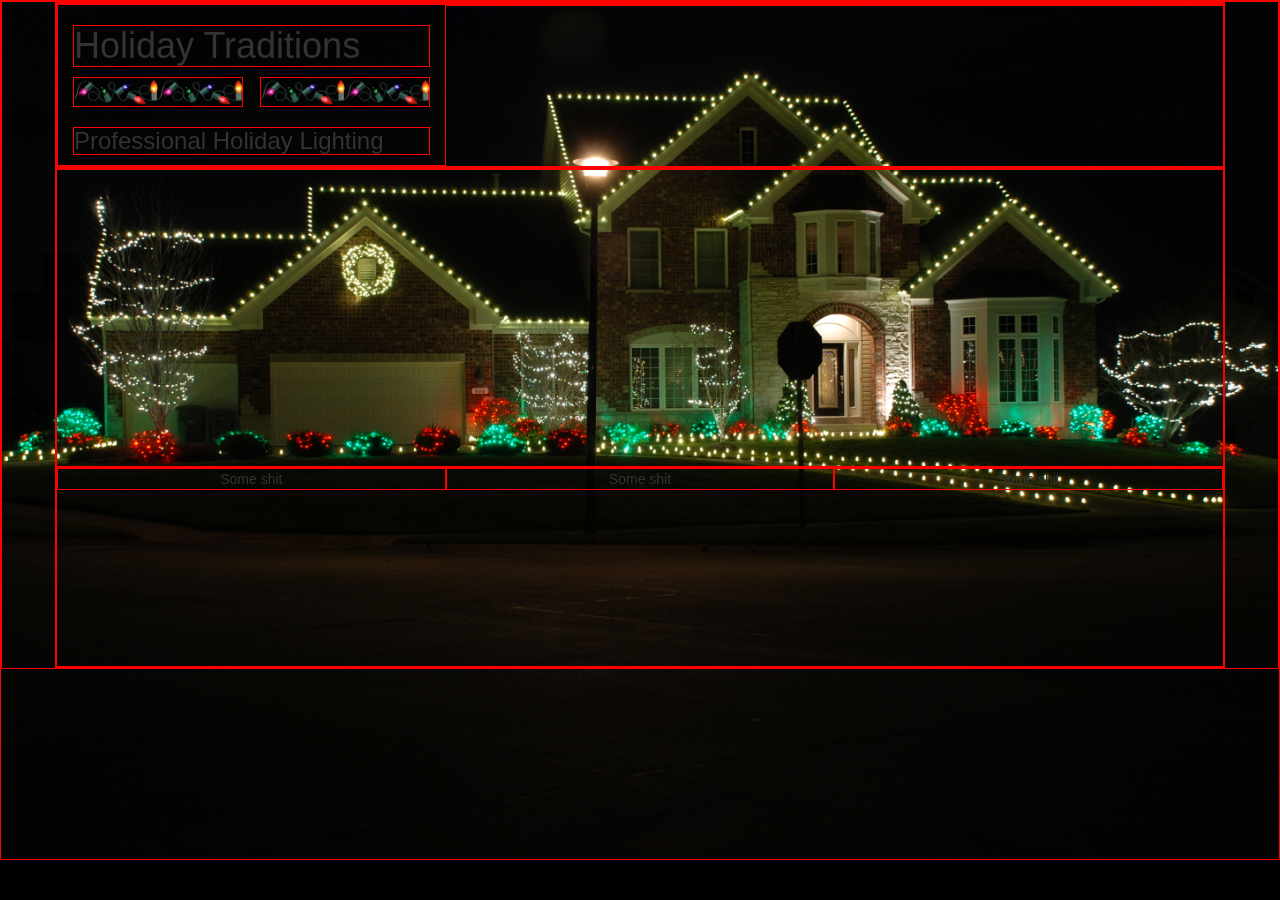
==== NPI.html @ ce717f88 "Initial commit" ====
<!DOCTYPE html>
<html lang="en">
<head>
    <meta charset='utf-8'>
    <meta http-equiv="X-UA-Compatible" content="IE=edge">
    <meta name="viewport" content="width=device-width, initial-scale=1">
    <title>PAGE TITLE</title>
    <link href='http://fonts.googleapis.com/css?family=Open+Sans+Condensed:100,300,400' rel='stylesheet' type='text/css'></link>
    <link rel="stylesheet" type="text/css" href="css/bootstrap.min.css" />
    <!-- Considder reducing bootstrap size with a custom theme -->
    <link href="css/style.css" rel="stylesheet" type="text/css"></link>
    <style>
        body {
            background-color: #000000;
        }
        /* Add CSS here when possible */
    </style>
    <script type="text/javascript" src="js/jquery-1.11.1.min.js"></script>
        <script type="text/javascript" src="js/bootstrap.min.js"></script>
</head>

<body>
<!-- Start of main screen -->
    <img src="image/back.jpg" class="bgimg">
    <div class="container">
        <div class="row">
            <div class="col-md-4 text-left">
                <h1>Holiday Traditions</h1>
                <img src="image/light-bar-new.png" width="170px" style="float: right;">
                <img src="image/light-bar-new.png" width="170px" >
                <h3>Professional Holiday Lighting</h3>
            </div>
            <div class="col-md-8 text-center text-uppercase">
                <!-- empty -->
            </div>            
        </div>
        <div class="row" style="height: 300px;">
            <div class="col-md-12">
                <!-- nothin -->
            </div>
        </div>
        <div class="row"  style="height: 200px;">
            <div class="col-md-4 text-center">
                Some shit
            </div>
            <div class="col-md-4 text-center">
                Some shit
            </div>
            <div class="col-md-4 text-center">
                Some shit
            </div>
        </div>
    <!--
        <div class="row">
            <div class="col-md-6 text-left">
                <h3>Update HTML As needed</h3>
            </div>
            <div class="col-md-6 text-right">
                <h3>Right Side</h3>
            </div>
        </div>
        <div class="row">
            <div class="col-md-4 text-center">
                <img class="img-responsive center-block" src="image/flower.PNG" alt="flower image" data-toggle="modal" data-target="#modal1" />
                <h2 class="text-uppercase">Click For Modal</h2>
                <a href="#" class="white">Link To this site.</a>
            </div>
            <div class="col-md-4 my_outer_div_bs">
                <h4> Outer div </h4>
                <p>Some paragraph text.</p>
                <div class='my_inner_div_bs'>
                    Inner div 
                </div>
                <p class="small-text">The image elements have modal pop-ups. Also this page is resizable to various screen sizes and for mobile. Bootstrap can be customized to reduce the file sizes. Go to Bootstap home page for info.
                </p>
            </div>
            <div class="col-md-4 text-center">
                <img class="img-responsive center-block" src="image/flower.PNG" alt="flower image" data-toggle="modal" data-target="#modal2" />
                <h2 class="text-uppercase">Click For Modal</h2>
                <a href="#" class="white">Link To this site.</a>
            </div>
        </div>
        <div class="row">
            <div class="col-md-12">
                <h2 class="text-uppercase">Resizable Kitty</h2>
                <img class="img-responsive center-block" src="image/main.jpg" alt="kitty" />
            </div>
        </div>
        -->
    </div>
<!-- End of main screen -->

    <!-- Modal 1 -->
    <div class="modal fade" id="modal1" tabindex="-1" role="dialog" aria-labelledby="myModalLabel" aria-hidden="true">
        <div class="modal-dialog">
            <div class="modal-content">
                <div class="modal-header">
                    <h4 class="modal-title" id="myModalLabel">Flower Modal Pop-up</h4>
                </div>
                <div class="modal-body">
                    <img class="img-responsive" src="image/flower.PNG" />
                    This is a simple modal popup example for this flower.
                </div>
                <div class="modal-footer">
                    <button type="button" class="btn btn-default" data-dismiss="modal">Close</button>
                </div>
            </div>
        </div>
    </div>

    <!-- Modal 2 -->
    <div class="modal fade" id="modal2" tabindex="-1" role="dialog" aria-labelledby="myModalLabel" aria-hidden="true">
        <div class="modal-dialog">
            <div class="modal-content">
                <div class="modal-header">
                    <h4 class="modal-title" id="myModalLabel">Flower Modal Pop-up NUMBER 2</h4>
                </div>
                <div class="modal-body">
                    <img class="img-responsive" src="image/flower.PNG" />
                    This is the second modal pop-up window. Add as much here as you want.
                </div>
                <div class="modal-footer">
                    <button type="button" class="btn btn-default" data-dismiss="modal">Close</button>
                </div>
            </div>
        </div>
    </div>

    <script type="text/javascript">
        // When needed add inner html (inside dom creation) scripting here
    </script>
    
</body>
</html>

<script>
    // When needed add post html scripting here 
</script>
---- css/style.css ----
/* 
* When possible include css in html file to speed up DOM
* construction. Only add things to sepperate file when
* neccessary (like if used by multiple pages).
*/

* {
    /* To apply to all elements*/
    border: 1px solid red !important;
}

.bgimg {
    position: fixed;
    top: 0;
    left: 0;
    width: 100%;
    z-index: -1;
    opacity: 1;
}

// REAL STUFF ABOVE
/*
body {
    font-family: 'Open Sans Condensed', Arial, Helvetica, sans-serif;
    font-weight: 300;
}

h1 {
    color: #00BB44;
}

h3 {
    color: #BB0505;
    //background-color: #CCCCCC;
}

ul {
    list-style-type: none;
}

#my_outer_div {
    color: #00BB22;
    //background-color: #DDDDDD;
    margin-top: 20px;
    margin-left: 20px;
    margin-right: 20px;
    font-weight: 400;
    font-size: 25px;
}

.my_inner_div {
    color: #00BB88;
    //background-color: #FFFFFF;
    margin-top: 10px;
    margin-left: 20px;
    margin-right: 20px;
    border: 5px solid #CCCCCC;
    padding: 10px;
    font-size: 20px;
}
*/
/* For bootstrap */
/*
.my_outer_div_bs {
    color: #00BB22;
    //background-color: #DDDDDD;
    font-weight: 400;
    font-size: 25px;
}

.my_inner_div_bs {
    color: #00BB88;
    //background-color: #FFFFFF;
    margin-top: 10px;
    margin-left: 20px;
    margin-right: 20px;
    border: 5px solid #CCCCCC;
    padding: 10px;
    font-size: 20px;
}

.small-text {
    font-size: 75%;
}

.white {
    color: white;
}
*/
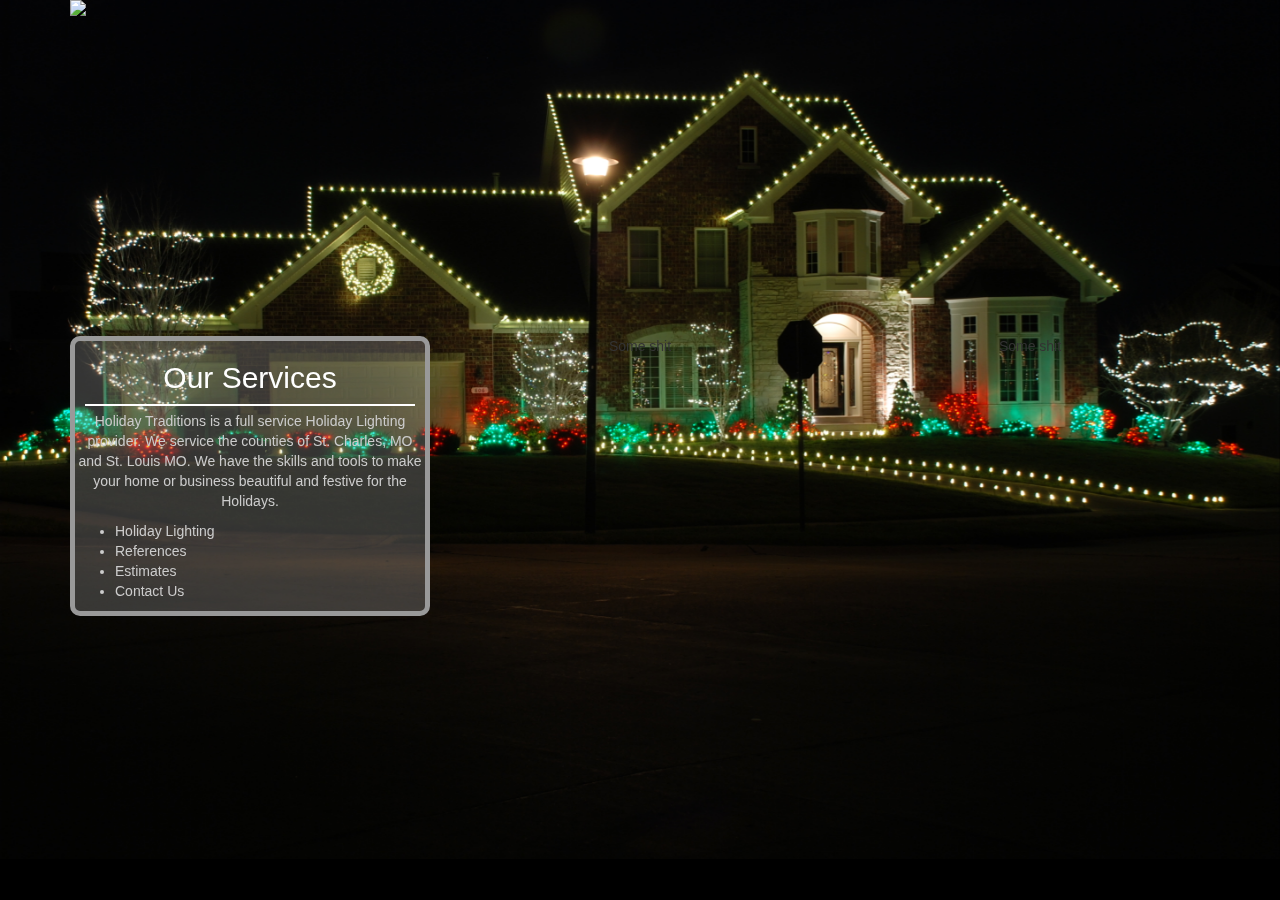
==== commit 3e0aa7c1: "messing with box CSS" ====
--- a/NPI.html
+++ b/NPI.html
@@ -4,14 +4,14 @@
     <meta charset='utf-8'>
     <meta http-equiv="X-UA-Compatible" content="IE=edge">
     <meta name="viewport" content="width=device-width, initial-scale=1">
-    <title>PAGE TITLE</title>
+    <title>Holiday Traditions</title>
     <link href='http://fonts.googleapis.com/css?family=Open+Sans+Condensed:100,300,400' rel='stylesheet' type='text/css'></link>
     <link rel="stylesheet" type="text/css" href="css/bootstrap.min.css" />
     <!-- Considder reducing bootstrap size with a custom theme -->
     <link href="css/style.css" rel="stylesheet" type="text/css"></link>
     <style>
         body {
-            background-color: #000000;
+            //background-color: #000000;
         }
         /* Add CSS here when possible */
     </style>
@@ -25,23 +25,35 @@
     <div class="container">
         <div class="row">
             <div class="col-md-4 text-left">
-                <h1>Holiday Traditions</h1>
-                <img src="image/light-bar-new.png" width="170px" style="float: right;">
-                <img src="image/light-bar-new.png" width="170px" >
-                <h3>Professional Holiday Lighting</h3>
+                <img src="image/ht-logo3.png" class="img-responsive">
             </div>
             <div class="col-md-8 text-center text-uppercase">
                 <!-- empty -->
             </div>            
         </div>
-        <div class="row" style="height: 300px;">
+        <div class="row" style="height: 320px;">
             <div class="col-md-12">
                 <!-- nothin -->
             </div>
         </div>
         <div class="row"  style="height: 200px;">
             <div class="col-md-4 text-center">
-                Some shit
+                <div class="npi-container">
+                <!-- <div class="npi-background"> -->
+                <div class="npi-text">
+
+                    <h2>Our Services</h2>
+                    <hr>
+                    <p>Holiday Traditions is a full service Holiday Lighting provider. We service the counties of St. Charles, MO and St. Louis MO. We have the skills and tools to make your home or business beautiful and festive for the Holidays.</p>
+                    <ul class="text-left">
+                        <li>Holiday Lighting</li>
+                        <li>References</li>
+                        <li>Estimates</li>
+                        <li>Contact Us</li>
+                    </ul>
+                </div>
+                <!-- </div> -->
+                </div>
             </div>
             <div class="col-md-4 text-center">
                 Some shit
--- a/css/style.css
+++ b/css/style.css
@@ -6,7 +6,12 @@
 
 * {
     /* To apply to all elements*/
-    border: 1px solid red !important;
+    /*border: 1px solid red !important; */
+}
+
+hr {
+    border: 1px white solid;
+    margin: 5px 10px 5px 10px;
 }
 
 .bgimg {
@@ -18,22 +23,54 @@
     opacity: 1;
 }
 
-// REAL STUFF ABOVE
+.npi-container {
+    border: 5px #999999 solid;
+    /*border: 5px solid rgb(255, 255, 255);
+    border: 5px solid rgba(255, 255, 255, 1);
+    -webkit-background-clip: padding-box; /* for Safari */
+    /*background-clip: padding-box; */        /* for IE9+, Firefox 4+, Opera, Chrome */
+    /*padding: 0px;
+    margin: 0px;
+    display:block;*/
+    border-radius: 10px;
+    background-color: rgba(200, 200, 200, .25);
+    /*opacity: 0.4;*/
+}
 /*
-body {
-    font-family: 'Open Sans Condensed', Arial, Helvetica, sans-serif;
-    font-weight: 300;
+.npi-background {
+    background-color: #444444;
+    display:block;
+    margin: 0px;
+    padding: 0px;
+    border: 0px;
+    opacity: 0.4;
+}*/
+
+.npi-text {
+    color: #CCCCCC;
 }
 
-h1 {
-    color: #00BB44;
+
+
+
+body {
+    font-family: Arial, Helvetica, sans-serif;
+    font-weight: 300;
+    background-color: black !important;
+}
+
+h2 {
+    color: #FFFFFF;
+
 }
 
 h3 {
-    color: #BB0505;
-    //background-color: #CCCCCC;
+    font-weight: 500;
 }
 
+
+/*REAL STUFF ABOVE*/
+/*
 ul {
     list-style-type: none;
 }
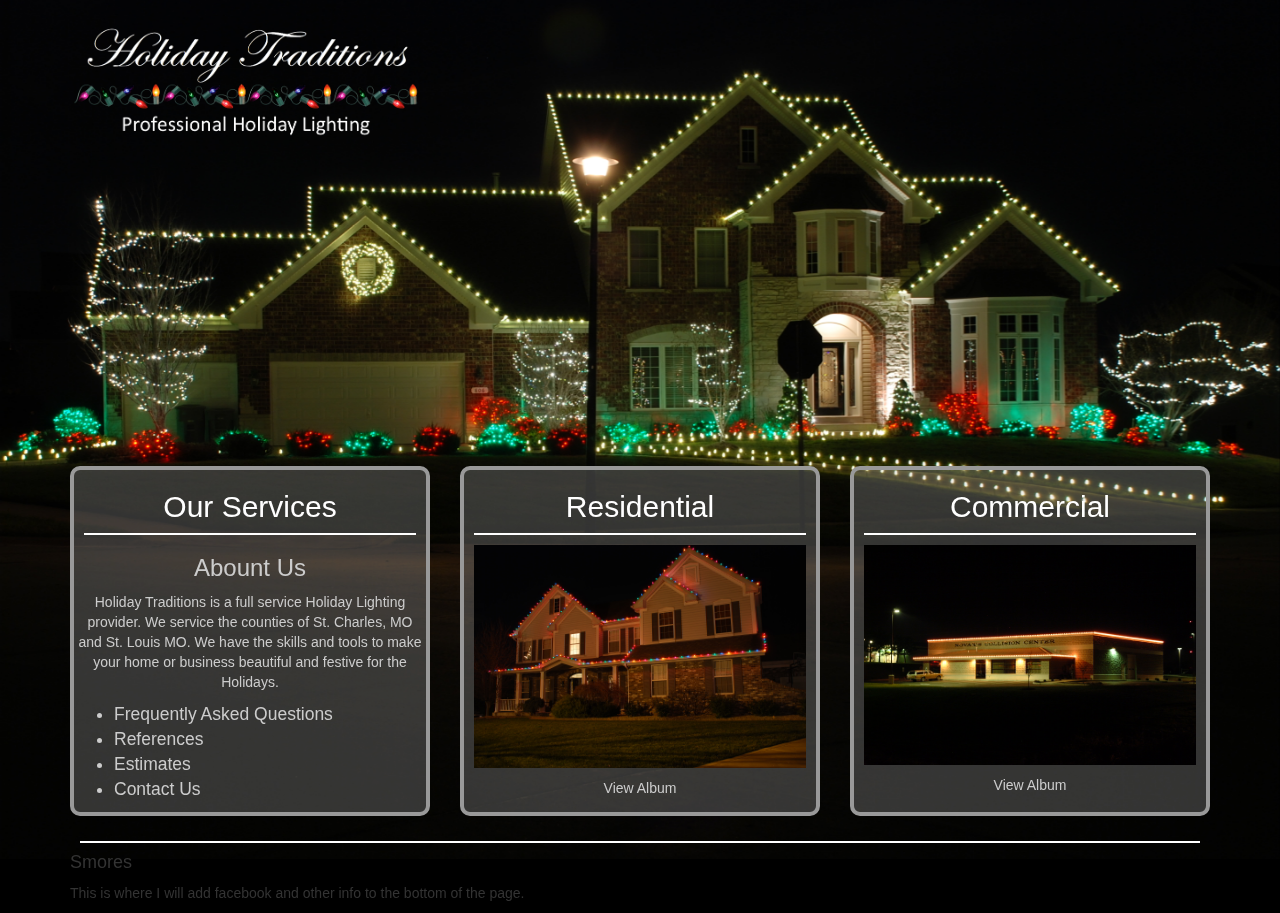
==== commit 1121e78a: "Rob preview 1st time" ====
--- a/NPI.html
+++ b/NPI.html
@@ -24,81 +24,69 @@
     <img src="image/back.jpg" class="bgimg">
     <div class="container">
         <div class="row">
-            <div class="col-md-4 text-left">
+            <div class="col-md-4 text-left npi-logo">
                 <img src="image/ht-logo3.png" class="img-responsive">
             </div>
             <div class="col-md-8 text-center text-uppercase">
                 <!-- empty -->
             </div>            
         </div>
-        <div class="row" style="height: 320px;">
-            <div class="col-md-12">
-                <!-- nothin -->
-            </div>
-        </div>
-        <div class="row"  style="height: 200px;">
+        <div class="row">
+            <div class="col-md-12 npi-padding">
+                <!-- Empty Row for padding -->
+            </div>
+        </div>
+        <div class="row row-eq-height">
             <div class="col-md-4 text-center">
-                <div class="npi-container">
-                <!-- <div class="npi-background"> -->
-                <div class="npi-text">
-
-                    <h2>Our Services</h2>
-                    <hr>
-                    <p>Holiday Traditions is a full service Holiday Lighting provider. We service the counties of St. Charles, MO and St. Louis MO. We have the skills and tools to make your home or business beautiful and festive for the Holidays.</p>
-                    <ul class="text-left">
-                        <li>Holiday Lighting</li>
-                        <li>References</li>
-                        <li>Estimates</li>
-                        <li>Contact Us</li>
-                    </ul>
-                </div>
-                <!-- </div> -->
+                <div class="npi-container npi-container-text">
+                    <div class="npi-text">
+                        <h2 class="npi-active" data-toggle="modal" data-target="#modal3">Our Services</h2>
+                        <hr>
+                        <h3 class="npi-active" data-toggle="modal" data-target="#modal2">Abount Us</h3>
+                        <p>Holiday Traditions is a full service Holiday Lighting provider. We service the counties of St. Charles, MO and St. Louis MO. We have the skills and tools to make your home or business beautiful and festive for the Holidays.</p>
+                        <ul class="text-left npi-link">
+                            <li class="npi-active" data-toggle="modal" data-target="#modal1">Frequently Asked Questions</li>
+                            <li>References</li>
+                            <li>Estimates</li>
+                            <li class="npi-active" data-toggle="modal" data-target="#modal2">Contact Us</li>
+                        </ul>
+                    </div>
                 </div>
             </div>
             <div class="col-md-4 text-center">
-                Some shit
+                <div class="npi-container npi-container-img">
+                    <div class="npi-text">
+                        <h2>Residential</h2>
+                        <hr>
+                        <div class="npi-img">
+                            <img src="image/res.JPG" class="img-responsive">
+                        </div>
+                        <p>View Album</p>
+                    </div>
+                </div>
             </div>
             <div class="col-md-4 text-center">
-                Some shit
-            </div>
-        </div>
-    <!--
-        <div class="row">
-            <div class="col-md-6 text-left">
-                <h3>Update HTML As needed</h3>
-            </div>
-            <div class="col-md-6 text-right">
-                <h3>Right Side</h3>
-            </div>
-        </div>
-        <div class="row">
-            <div class="col-md-4 text-center">
-                <img class="img-responsive center-block" src="image/flower.PNG" alt="flower image" data-toggle="modal" data-target="#modal1" />
-                <h2 class="text-uppercase">Click For Modal</h2>
-                <a href="#" class="white">Link To this site.</a>
-            </div>
-            <div class="col-md-4 my_outer_div_bs">
-                <h4> Outer div </h4>
-                <p>Some paragraph text.</p>
-                <div class='my_inner_div_bs'>
-                    Inner div 
-                </div>
-                <p class="small-text">The image elements have modal pop-ups. Also this page is resizable to various screen sizes and for mobile. Bootstrap can be customized to reduce the file sizes. Go to Bootstap home page for info.
-                </p>
-            </div>
-            <div class="col-md-4 text-center">
-                <img class="img-responsive center-block" src="image/flower.PNG" alt="flower image" data-toggle="modal" data-target="#modal2" />
-                <h2 class="text-uppercase">Click For Modal</h2>
-                <a href="#" class="white">Link To this site.</a>
+                <div class="npi-container npi-container-img">
+                    <div class="npi-text">
+                        <h2>Commercial</h2>
+                        <hr>
+                        <div class="npi-img">
+                            <img src="image/com.JPG" class="img-responsive">
+                        </div>
+                        <p>View Album</p>
+                    </div>
+                </div>
             </div>
         </div>
         <div class="row">
             <div class="col-md-12">
-                <h2 class="text-uppercase">Resizable Kitty</h2>
-                <img class="img-responsive center-block" src="image/main.jpg" alt="kitty" />
-            </div>
-        </div>
-        -->
+                <!-- Facebook Etc... -->
+                <br>
+                <hr>
+                <h4>Smores</h4>
+                <p>This is where I will add facebook and other info to the bottom of the page.</p>
+            </div>
+        </div>
     </div>
 <!-- End of main screen -->
 
@@ -106,16 +94,60 @@
     <div class="modal fade" id="modal1" tabindex="-1" role="dialog" aria-labelledby="myModalLabel" aria-hidden="true">
         <div class="modal-dialog">
             <div class="modal-content">
+
                 <div class="modal-header">
-                    <h4 class="modal-title" id="myModalLabel">Flower Modal Pop-up</h4>
-                </div>
+                    <h4 class="modal-title" id="myModalLabel">Frequently Asked Questions</h4>
+                </div>
+
                 <div class="modal-body">
-                    <img class="img-responsive" src="image/flower.PNG" />
-                    This is a simple modal popup example for this flower.
-                </div>
+                    <p>
+                        <i><b>How much does it cost to light my home?</b></i>
+                    </p>
+                    <p>
+                        That all depends on the lighting you select, the style of your home and several other variables. On average, a ranch home will cost between $400-$700, and a two story home between $450-$1000. Again this all depends on the style of lights you select and how much you want to light up! These prices are for the Purchase Option, see Services for more information.
+                    </p>
+                    <p>
+                        <i><b>How far in advance do we need to get a consultation or schedule our job?</b></i>
+                    </p>
+                    <p>
+                        We start doing Consultations the middle of September, and we usually are booked full by the beginning of November! Don't wait until the last minute. Our installation calendar fills fast.
+                    </p>
+                    <p>
+                        <i><b>Do we need to be here for the installation?</b></i>
+                    </p>
+                    <p>
+                        No. Our installers are fully trained and will use the design map you selected during your Design Consultation.
+                    </p>
+                    <p>
+                        <i><b>How do you install the lights?</b></i>
+                    </p>
+                    <p>
+                        We use professional clips and specialty items. All the clips we use will not hurt your home in any way. They will be removed with the lights during take down.
+                    </p>
+                    <p>
+                        <i><b>When will you take my display down?</b></i>
+                    </p>
+                    <p>
+                        As long as the weather is cooperative, we try to have everyone of our customers down by the end of January.
+                    </p>
+                    <p>
+                        <i><b>What forms of payment do you accept?</b></i>
+                    </p>
+                    <p>
+                        We accept cash, checks, money orders, Mastercard and Visa. Payment is due at the finish of installation, not upon takedown.
+                    </p>
+                    <p>
+                        <i><b>Why do you donate 5% of your net profits to the &quot;Toys For Tots&quot; campaign?</b></i>
+                    </p>
+                    <p>
+                        We truly believe in Christmas and all the wonders of the season. We also believe every child should have a gift on Christmas morning, regardless of their financial situation. Last year we gave over $2000.00 to the &quot;Toys For Tots&quot; campaign.
+                    </p>
+                </div>
+
                 <div class="modal-footer">
                     <button type="button" class="btn btn-default" data-dismiss="modal">Close</button>
                 </div>
+
             </div>
         </div>
     </div>
@@ -124,16 +156,73 @@
     <div class="modal fade" id="modal2" tabindex="-1" role="dialog" aria-labelledby="myModalLabel" aria-hidden="true">
         <div class="modal-dialog">
             <div class="modal-content">
+
                 <div class="modal-header">
-                    <h4 class="modal-title" id="myModalLabel">Flower Modal Pop-up NUMBER 2</h4>
-                </div>
+                    <h4 class="modal-title" id="myModalLabel">Full Service Holiday Lighting Provider</h4>
+                </div>
+
                 <div class="modal-body">
-                    <img class="img-responsive" src="image/flower.PNG" />
-                    This is the second modal pop-up window. Add as much here as you want.
-                </div>
+                    <p>
+                        Holiday Traditions is a full service Holiday Lighting provider. We service the counties of St. Charles, MO and St. Louis MO. We have the skills and tools to make your home or business beautiful and festive for the Holidays. Don't go another year trying to figure out which bulb is burnt out, or why the lights just won't stay lit. Let Holiday Traditions do the work for you while you spend your precious time celebrating the Holidays with friends and family.
+                    </p>
+                    <p>
+                        Please feel free to check our entire site for answers to other questions. And you can always contact us by E-mail: <a href="mailto:info@northpoleindustries.com">info@northpoleindustries.com</a>, phone or mail!
+                    </p>
+                    <p>
+                        <b>Holiday Traditions</b><br>
+                        44 David Drive<br>
+                        St.Charles, MO 63304<br><br>
+                        <b>636-922-4435</b><br>
+                        <a href="mailto:info@northpoleindustries.com">info@northpoleindustries.com</a>
+                    </p>
+                    <p>&nbsp;</p>
+                    <p>
+                        <b>Holiday Traditions also truly believes in the Spirit of Christmas. That's why we donate 5% of our net profits each year to the &quot;Toys For Tots&quot; campaign. Thank you to all our customers who helped us donate over $2000.00 in 2006!</b>
+                    </p>
+                </div>
+
                 <div class="modal-footer">
                     <button type="button" class="btn btn-default" data-dismiss="modal">Close</button>
                 </div>
+
+            </div>
+        </div>
+    </div>
+
+    <!-- Modal 3 -->
+    <div class="modal fade" id="modal3" tabindex="-1" role="dialog" aria-labelledby="myModalLabel" aria-hidden="true">
+        <div class="modal-dialog">
+            <div class="modal-content">
+
+                <div class="modal-header">
+                    <h4 class="modal-title" id="myModalLabel">How Holiday Traditions Is Different Than The Rest</h4>
+                </div>
+
+                <div class="modal-body">
+                    <p>
+                        <i>Holiday Traditions Provides everything (except the gifts) to let you enjoy the Holidays without the hassle of installing your Christmas Lighting!</i>
+                    </p>
+                    <p>
+                        <b>Purchase our lighting :</b>
+                    </p>
+                    <p>
+                        Purchasing your lights from Holiday Traditions is the best option for several reasons. Many Companies will only lease you their lights in an effort to keep all the lighting for themselves, leaving you with nothing more than the bill. Holiday Traditions will sell you our Commercial Grade custom cut lighting, complete with a Lifetime Guarantee as long as you use us. After the first year pricing (which is more than the second year pricing due to initial setup and cost of lights), our purchase package is usually more affordable than leasing from other companies, plus you <i>Own the lights!</i> We can still store your lights as an option, and again you will never have to buy another bulb from us to fix any of your lighting as long as you continue to use us. You can even add lights yearly and come out far better than many leasing options.
+                    </p>
+                    <p>
+                        <b>We apologize but Holiday Traditions does not do any of the following:</b>
+                    </p>
+                    <p>
+                        Pest control, mole hunting, lawn mowing, construction and remodeling, or any other type of business. All the pictures on our website are of our own work, not a cookie cutter picture from a corporate franchise office. Most companies add Christmas lighting to their business as an after thought, or a sideline business to keep their employees working in the winter months. Buying a franchsise or a license will not make a company knowledgable about Holiday Lighting! Holiday Traditions believes that Christmas lighting is a speciality and cannot truly be done by a company who's main focus is not Holiday Lighting. That is why we spend all year planning and learning about the newest techniques and products on the market. Holiday Traditions is the only Company in the St. Louis Metro area committed to specializing in Holiday Lighting only. Would you visit a massage therapist for a root canal? Then why use a company who doesn't have the skill, knowledge and expertise when they are applying 100's or possibly 1000's of watts and or lights to your most valuable investment, your home? Call today to experience the difference!
+                    </p>
+                    <p>
+                        Trust a local company who does not have to answer to a franchise office, but only answers to you, our customers!
+                    </p>
+                </div>
+
+                <div class="modal-footer">
+                    <button type="button" class="btn btn-default" data-dismiss="modal">Close</button>
+                </div>
+
             </div>
         </div>
     </div>
--- a/css/style.css
+++ b/css/style.css
@@ -7,6 +7,17 @@
 * {
     /* To apply to all elements*/
     /*border: 1px solid red !important; */
+}
+
+body {
+    font-family: Arial, Helvetica, sans-serif;
+    font-weight: 300;
+    background-color: black !important;
+}
+
+h2 {
+    color: #FFFFFF;
+
 }
 
 hr {
@@ -24,104 +35,131 @@
 }
 
 .npi-container {
-    border: 5px #999999 solid;
-    /*border: 5px solid rgb(255, 255, 255);
-    border: 5px solid rgba(255, 255, 255, 1);
-    -webkit-background-clip: padding-box; /* for Safari */
-    /*background-clip: padding-box; */        /* for IE9+, Firefox 4+, Opera, Chrome */
-    /*padding: 0px;
-    margin: 0px;
-    display:block;*/
+    border: 4px #999999 solid;
     border-radius: 10px;
     background-color: rgba(200, 200, 200, .25);
-    /*opacity: 0.4;*/
+    display: table;
+    /* Check media queries below for adjustments*/
 }
-/*
-.npi-background {
-    background-color: #444444;
-    display:block;
-    margin: 0px;
-    padding: 0px;
-    border: 0px;
-    opacity: 0.4;
-}*/
 
 .npi-text {
     color: #CCCCCC;
 }
 
-
-
-
-body {
-    font-family: Arial, Helvetica, sans-serif;
-    font-weight: 300;
-    background-color: black !important;
+.npi-link {
+    font-size: 125%;
 }
 
-h2 {
-    color: #FFFFFF;
-
+.npi-img {
+    margin: 10px;
 }
 
-h3 {
-    font-weight: 500;
+.npi-active:hover {
+    color: green;
+}
+
+/* Wide Screen Large desktops and laptops */
+@media (min-width: 1600px) {
+    .npi-padding {
+        height: 540px;
+    }
+}
+
+/* Very Large desktops and laptops */
+@media (min-width: 1400px)  and (max-width: 1599px){
+    .npi-padding {
+        height: 400px;
+    }
+}
+
+/* Large desktops and laptops */
+@media (min-width: 1200px)  and (max-width: 1399px){
+    .npi-padding {
+        height: 320px;
+    }
+}
+
+/* Large desktops and laptops */
+@media (min-width: 1200px) {
+    .npi-container-text {
+        height: 350px;
+    }
+    .npi-container-img {
+        height: 350px;
+    }
+    .npi-logo {
+        margin-top: 15px;
+    }
+}
+
+/* Landscape tablets and medium desktops */
+@media (min-width: 992px) and (max-width: 1199px) {
+    .npi-container-text {
+        height: 370px;
+    }
+    .npi-container-img {
+        height: 370px;
+    }
+    .npi-padding {
+        height: 330px;
+    }
+    .npi-logo {
+        margin-top: 15px;
+    }
+}
+
+/* Portrait tablets and small desktops */
+@media (min-width: 768px) and (max-width: 991px) {
+    .npi-container-text {
+        height: 100%;
+        margin-top: 15px;
+    }
+    .npi-container-img {
+        height: 100%;
+        margin-top: 15px;
+    }
+    .npi-padding {
+        height: 1px;
+    }
+    .npi-logo {
+        margin-top: 340px;
+    }
+}
+
+/* Landscape phones and portrait tablets */
+@media (max-width: 767px) {
+    .npi-container-text {
+        height: 100%;
+        margin-top: 15px;
+    }
+    .npi-container-img {
+        height: 100%;
+        margin-top: 15px;
+    }
+    .npi-padding {
+        height: 1px;
+    }
+    .npi-logo {
+        margin-top: 250px;
+    }
+}
+
+/* Portrait phones and smaller */
+@media (max-width: 480px) {
+    .npi-container-text {
+        height: 100%;
+        margin-top: 15px;
+    }
+    .npi-container-img {
+        height: 100%;
+        margin-top: 15px;
+    }
+    .npi-padding {
+        height: 1px;
+    }
+    .npi-logo {
+        margin-top: 150px;
+    }
 }
 
 
-/*REAL STUFF ABOVE*/
-/*
-ul {
-    list-style-type: none;
-}
-
-#my_outer_div {
-    color: #00BB22;
-    //background-color: #DDDDDD;
-    margin-top: 20px;
-    margin-left: 20px;
-    margin-right: 20px;
-    font-weight: 400;
-    font-size: 25px;
-}
-
-.my_inner_div {
-    color: #00BB88;
-    //background-color: #FFFFFF;
-    margin-top: 10px;
-    margin-left: 20px;
-    margin-right: 20px;
-    border: 5px solid #CCCCCC;
-    padding: 10px;
-    font-size: 20px;
-}
-*/
-/* For bootstrap */
-/*
-.my_outer_div_bs {
-    color: #00BB22;
-    //background-color: #DDDDDD;
-    font-weight: 400;
-    font-size: 25px;
-}
-
-.my_inner_div_bs {
-    color: #00BB88;
-    //background-color: #FFFFFF;
-    margin-top: 10px;
-    margin-left: 20px;
-    margin-right: 20px;
-    border: 5px solid #CCCCCC;
-    padding: 10px;
-    font-size: 20px;
-}
-
-.small-text {
-    font-size: 75%;
-}
-
-.white {
-    color: white;
-}
-*/
-
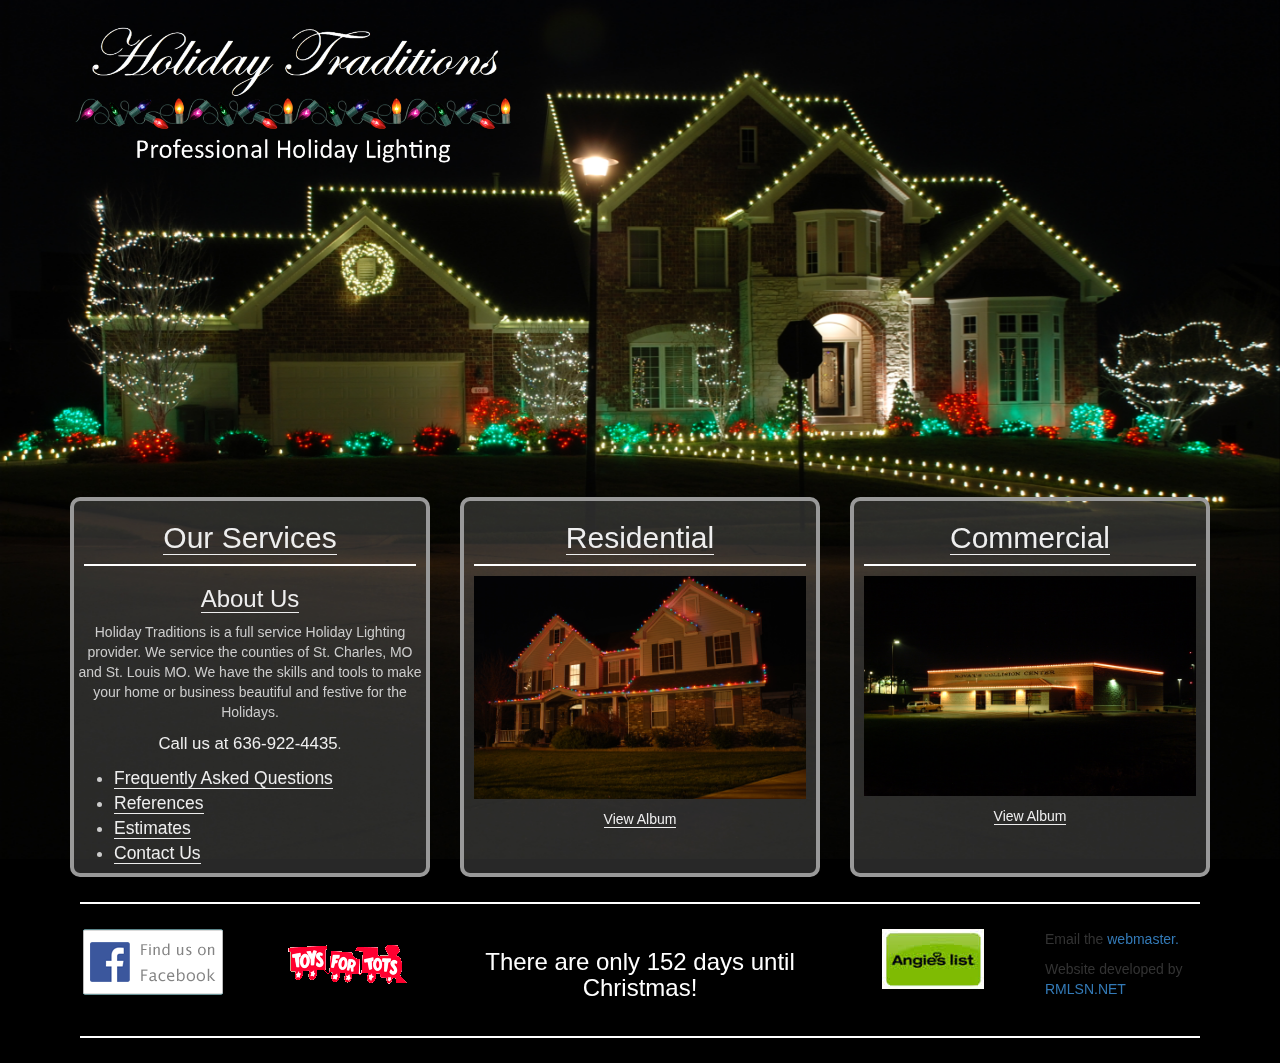
==== commit bf42e0ab: "REady for beta" ====
--- a/NPI.html
+++ b/NPI.html
@@ -5,9 +5,10 @@
     <meta http-equiv="X-UA-Compatible" content="IE=edge">
     <meta name="viewport" content="width=device-width, initial-scale=1">
     <title>Holiday Traditions</title>
-    <link href='http://fonts.googleapis.com/css?family=Open+Sans+Condensed:100,300,400' rel='stylesheet' type='text/css'></link>
     <link rel="stylesheet" type="text/css" href="css/bootstrap.min.css" />
-    <!-- Considder reducing bootstrap size with a custom theme -->
+    <!-- Bootstrap customization
+        Success! Your configuration has been saved to https://gist.github.com/5f31eaf03d9e4e77a39f and can be revisited here at http://getbootstrap.com/customize/?id=5f31eaf03d9e4e77a39f for further customization.
+    -->
     <link href="css/style.css" rel="stylesheet" type="text/css"></link>
     <style>
         body {
@@ -16,7 +17,9 @@
         /* Add CSS here when possible */
     </style>
     <script type="text/javascript" src="js/jquery-1.11.1.min.js"></script>
-        <script type="text/javascript" src="js/bootstrap.min.js"></script>
+    <script type="text/javascript" src="js/bootstrap.min.js"></script>
+    <script type="text/javascript" src="js/album.js"></script>
+    <script type="text/javascript" src="js/script.js"></script>
 </head>
 
 <body>
@@ -24,10 +27,10 @@
     <img src="image/back.jpg" class="bgimg">
     <div class="container">
         <div class="row">
-            <div class="col-md-4 text-left npi-logo">
+            <div class="col-md-5 text-left img-left npi-logo">
                 <img src="image/ht-logo3.png" class="img-responsive">
             </div>
-            <div class="col-md-8 text-center text-uppercase">
+            <div class="col-md-7 text-center text-uppercase">
                 <!-- empty -->
             </div>            
         </div>
@@ -40,15 +43,17 @@
             <div class="col-md-4 text-center">
                 <div class="npi-container npi-container-text">
                     <div class="npi-text">
-                        <h2 class="npi-active" data-toggle="modal" data-target="#modal3">Our Services</h2>
+                        <h2><a href="#" class="npi-active" data-toggle="modal" data-target="#modal3">Our Services</a></h2>
                         <hr>
-                        <h3 class="npi-active" data-toggle="modal" data-target="#modal2">Abount Us</h3>
-                        <p>Holiday Traditions is a full service Holiday Lighting provider. We service the counties of St. Charles, MO and St. Louis MO. We have the skills and tools to make your home or business beautiful and festive for the Holidays.</p>
+                        <h3><a class="npi-active" data-toggle="modal" data-target="#modal2">About Us</a></h3>
+                        <p>
+                            Holiday Traditions is a full service Holiday Lighting provider. We service the counties of St. Charles, MO and St. Louis MO. We have the skills and tools to make your home or business beautiful and festive for the Holidays.</p>
+                            <span style="color: #EEEEEE; font-size: 120%;">Call us at 636-922-4435</span>.</p>
                         <ul class="text-left npi-link">
-                            <li class="npi-active" data-toggle="modal" data-target="#modal1">Frequently Asked Questions</li>
-                            <li>References</li>
-                            <li>Estimates</li>
-                            <li class="npi-active" data-toggle="modal" data-target="#modal2">Contact Us</li>
+                            <li><a class="npi-active" data-toggle="modal" data-target="#modal1">Frequently Asked Questions</a></li>
+                            <li><a class="npi-active" data-toggle="modal" data-target="#modal4">References</a></li>
+                            <li><a class="npi-active" data-toggle="modal" data-target="#modal5">Estimates</a></li>
+                            <li><a class="npi-active" data-toggle="modal" data-target="#modal9">Contact Us</a></li>
                         </ul>
                     </div>
                 </div>
@@ -56,41 +61,68 @@
             <div class="col-md-4 text-center">
                 <div class="npi-container npi-container-img">
                     <div class="npi-text">
-                        <h2>Residential</h2>
+                        <h2><a href="#" class="npi-active" data-toggle="modal" data-target="#modal7">Residential</a></h2>
                         <hr>
                         <div class="npi-img">
                             <img src="image/res.JPG" class="img-responsive">
                         </div>
-                        <p>View Album</p>
+                        <p><a href="#" class="npi-active" data-toggle="modal" data-target="#modal6">View Album</a></p>
                     </div>
                 </div>
             </div>
             <div class="col-md-4 text-center">
                 <div class="npi-container npi-container-img">
                     <div class="npi-text">
-                        <h2>Commercial</h2>
+                        <h2><a href="#" class="npi-active" data-toggle="modal" data-target="#modal8">Commercial</a></h2>
                         <hr>
                         <div class="npi-img">
                             <img src="image/com.JPG" class="img-responsive">
                         </div>
-                        <p>View Album</p>
+                        <p><a href="#" class="npi-active" data-toggle="modal" data-target="#modal6">View Album</a></p>
                     </div>
                 </div>
             </div>
         </div>
         <div class="row">
             <div class="col-md-12">
-                <!-- Facebook Etc... -->
                 <br>
                 <hr>
-                <h4>Smores</h4>
-                <p>This is where I will add facebook and other info to the bottom of the page.</p>
-            </div>
+                <br>
+            </div>
+        </div>
+        <div class="row">
+            <div class="col-md-2">
+                <!-- Facebook Etc... -->
+                <a target="_blank" title="follow us on facebook" href="http://www.facebook.com/Holiday-Traditions-145735717440"><img alt="follow us on facebook" src="image/badgefacebook.png" border=0 class="img-responsive center-block"></a>
+            </div>
+            <div class="col-md-2">
+                <!-- Facebook Etc... -->
+                <a target="_blank" title="Toys For Tots" href="http://toysfortots.org"><img style="padding-top: 15px;" alt="Toys for Tots" src="image/TinyTrain.gif" border=0 class="img-responsive center-block"></a>
+            </div>
+            <div class="col-md-4 text-center">
+                <div id="days-till"><!-- js adds --></div>
+            </div>
+            <div class="col-md-2">
+                <a href="#" class="npi-active" data-toggle="modal" data-target="#modal10"><img alt="check Angies List" src="image/angie.jpeg" border=0 class="img-responsive center-block"></a>
+            </div>
+            <div class="col-md-2">
+                <p>Email the <a href="mailto:info@northpoleindustries.com">webmaster.</a></p>
+                <p>Website developed by <a target="_new" href="http://rmlsn.net">RMLSN.NET</a></p>
+            </div>
+        </div>
+        <div class="row">
+            <div class="col-md-12">
+                <br>
+                <hr>
+                <br>
+            </div>
+        </div>
+
         </div>
     </div>
 <!-- End of main screen -->
 
-    <!-- Modal 1 -->
+<!-- Modal 1 [FAQ] -->
     <div class="modal fade" id="modal1" tabindex="-1" role="dialog" aria-labelledby="myModalLabel" aria-hidden="true">
         <div class="modal-dialog">
             <div class="modal-content">
@@ -152,7 +184,7 @@
         </div>
     </div>
 
-    <!-- Modal 2 -->
+<!-- Modal 2 [About Us] -->
     <div class="modal fade" id="modal2" tabindex="-1" role="dialog" aria-labelledby="myModalLabel" aria-hidden="true">
         <div class="modal-dialog">
             <div class="modal-content">
@@ -162,6 +194,12 @@
                 </div>
 
                 <div class="modal-body">
+                    <p>
+                        <b>Holiday Traditions is the local source for all your holiday lighting and decorating needs!</b>
+                    </p>
+                    <p>
+                        <b><i>"We can't guarantee a white Christmas, but we can deliver a BRIGHT Christmas!</i></b>
+                    </p>
                     <p>
                         Holiday Traditions is a full service Holiday Lighting provider. We service the counties of St. Charles, MO and St. Louis MO. We have the skills and tools to make your home or business beautiful and festive for the Holidays. Don't go another year trying to figure out which bulb is burnt out, or why the lights just won't stay lit. Let Holiday Traditions do the work for you while you spend your precious time celebrating the Holidays with friends and family.
                     </p>
@@ -189,7 +227,7 @@
         </div>
     </div>
 
-    <!-- Modal 3 -->
+<!-- Modal 3 [Our Services] -->
     <div class="modal fade" id="modal3" tabindex="-1" role="dialog" aria-labelledby="myModalLabel" aria-hidden="true">
         <div class="modal-dialog">
             <div class="modal-content">
@@ -217,6 +255,232 @@
                     <p>
                         Trust a local company who does not have to answer to a franchise office, but only answers to you, our customers!
                     </p>
+                </div>
+
+                <div class="modal-footer">
+                    <button type="button" class="btn btn-default" data-dismiss="modal">Close</button>
+                </div>
+
+            </div>
+        </div>
+    </div>
+
+<!-- Modal 4 [References] -->
+    <div class="modal fade" id="modal4" tabindex="-1" role="dialog" aria-labelledby="myModalLabel" aria-hidden="true">
+        <div class="modal-dialog">
+            <div class="modal-content">
+
+                <div class="modal-header">
+                    <h4 class="modal-title" id="myModalLabel">Our Satisfied Customers</h4>
+                </div>
+
+                <div class="modal-body">
+                    <p>
+                        <b>Elizabeth Sparks</b> - St. Charles, MO
+                    </p>
+
+                    <p style="margin-left: 20px">
+                        <i>"Thank you so much. Our home looks beautiful. What a great job. It was a treat to come home and see it look so nice."</i>
+                    </p>
+                    <p>
+                        <b>Steve Stygar</b> - Stygar Family of Funeral Services.
+                    </p>
+                    <p style="margin-left: 20px">
+                        <i>"We opened our new funeral home in Florissant in January of 1995. After a few hectic years I got an itch to do something to the building for the holidays. We decorated the interior but I wanted to show a holiday spirit on the exterior. We needed Christmas Lights. I knew exactly what I wanted, an elegant perimeter of the roof. Simple and elegant. Rob Smith, who I knew from the Florissant Jaycees, sent me a flier and I was intrigued. I knew what I wanted to do but just did not have the resources. Rob gave me a bid and I still procrastinated for 2 years. Finally I decided to take the plunge and haven&#146;t looked back since.<br>
+                        This service was just what I needed. Rob knew the product, did the installation and it was perfect. He notifies me in September about the annual fee and an installation date. I send him a check and in November the lights are up. He maintains the lights, if one is out I call him and he replaces it. At the end of the season he comes and takes the lights down. Best of all he stores them for the next year.<br>
+                        This will be our 4th season with Holiday Traditions and I couldn’t be happier."</i>
+                    </p>
+                </div>
+
+                <div class="modal-footer">
+                    <button type="button" class="btn btn-default" data-dismiss="modal">Close</button>
+                </div>
+
+            </div>
+        </div>
+    </div>
+
+<!-- Modal 5 [Estimates] -->
+    <div class="modal fade" id="modal5" tabindex="-1" role="dialog" aria-labelledby="myModalLabel" aria-hidden="true">
+        <div class="modal-dialog">
+            <div class="modal-content">
+
+                <div class="modal-header">
+                    <h4 class="modal-title" id="myModalLabel">For Estimates</h4>
+                </div>
+
+                <div class="modal-body">
+                    <p>
+                        For estimates contact us by phone at <b>636-922-4435</b> or E-mail: <b><a href="mailto:info@northpoleindustries.com">info@northpoleindustries.com</a></b>.
+                    </p>
+                    <p>
+                        <b>Holiday Traditions</b><br>
+                        44 David Drive<br>
+                        St.Charles, MO 63304<br><br>
+                        <b>636-922-4435</b><br>
+                        <a href="mailto:info@northpoleindustries.com">info@northpoleindustries.com</a>
+                    </p>
+                </div>
+
+                <div class="modal-footer">
+                    <button type="button" class="btn btn-default" data-dismiss="modal">Close</button>
+                </div>
+
+            </div>
+        </div>
+    </div>
+
+<!-- Modal 6 [Album] -->
+    <div class="modal fade" id="modal6" tabindex="-1" role="dialog" aria-labelledby="myModalLabel" aria-hidden="true">
+        <div class="modal-dialog">
+            <div class="modal-content">
+                <div class="modal-header">
+                    <!-- <button type="button" class="close" data-dismiss="modal" aria-hidden="true">&times;</button> -->
+                    <h4 class="modal-title">Photo Album</h4>
+                </div>
+
+                <div class="modal-body">
+                    <div id="npi-carousel" class="carousel slide">
+                        <!-- Indicators
+                        <ol class="carousel-indicators">
+                            <li data-target="#npi-carousel" data-slide-to="0" class="active"></li>
+                            <li data-target="#npi-carousel" data-slide-to="1"></li>
+                            <li data-target="#npi-carousel" data-slide-to="2"></li>
+                        </ol>
+                         -->
+                        <!-- Wrapper for slides -->
+                        <div id="album-list" class="carousel-inner">
+                            <!-- Loaded by album.js -->
+                        </div>
+                        <!-- Controls -->
+                        <a class="left carousel-control" href="#npi-carousel" data-slide="prev">
+                            <span style="font-size: 300%" class="icon-prev"></span>
+                        </a>
+                        <a class="right carousel-control" href="#npi-carousel" data-slide="next">
+                            <span style="font-size: 300%" class="icon-next"></span>
+                        </a>
+                    </div>
+                </div>
+
+                <div class="modal-footer">
+                    <button type="button" class="btn btn-default" data-dismiss="modal">Close</button>
+                </div>
+            </div>
+        </div>
+    </div>
+
+<!-- Modal 7 [Residential] -->
+    <div class="modal fade" id="modal7" tabindex="-1" role="dialog" aria-labelledby="myModalLabel" aria-hidden="true">
+        <div class="modal-dialog">
+            <div class="modal-content">
+
+                <div class="modal-header">
+                    <h4 class="modal-title" id="myModalLabel">Residential Services</h4>
+                </div>
+
+                <div class="modal-body">
+                    <p><b>Service We Provide</b>:</p>
+                    <p>
+                        Outlining the gutters, peaks, ridges and valleys of homes. Perimeter lighting of walkways and driveways. Tree and bush lighting. Window outlining. Lit wreaths, garland and other accent items. Just about anything to do with making your home festive for the holidays!
+                    </p>
+                    <p>
+                        When you purchase your lights from Holiday Traditions, you receive the highest quality commercial grade lighting available, and a Lifetime Guarantee as long as you continue to use Holiday Traditions. You will never have to worry about broken lights, blown fuses, weather damage or anything else ever again.
+                    </p>
+                    <p><b>Design Consultation</b>:</p>
+                    <p>
+                        Our experienced, Holiday Traditions designers evaluate and map your home, address your desires, give advice and suggestions on a Christmas lighting and decorating plan that accents the features of your home. We provide everything you need in order to make your home beautiful for the Holidays.
+                    </p>
+                    <p><b>Installations:</b></p>
+                    <p>
+                        Each installation is unique&#150;by custom cutting for your specific lighting needs, we eliminate the excess and sloppiness of retail bought lighting. The Clips we use allow us to arrange your lighting to flow seamlessly from gutters to roofs without changing the bulb orientation. All the clips and fasteners that we use are non-evasive, are taken down with your lighting at the end of the season, and will not damage your property by any means.
+                    </p>
+                    <p><b>Maintenance:</b></p>
+                    <p>
+                        Throughout the season, we will monitor homes to make sure displays are without problems. Our customers can also call us anytime with a problem and we will have it fixed or replaced within 48 hours.
+                    </p>
+                    <p><b>Take down and storage:</b></p>
+                    <p>
+                        At the end of each season, we will return to your home to remove your lighting and decorations. We will label and mark your lighting to ensure ease of set up next year and if you elect for us to store your lights, we will take them with us to be stored in our climate controlled warehouse.
+                    </p>
+                </div>
+
+                <div class="modal-footer">
+                    <button type="button" class="btn btn-default" data-dismiss="modal">Close</button>
+                </div>
+
+            </div>
+        </div>
+    </div>
+
+<!-- Modal 8 [Commercial] -->
+    <div class="modal fade" id="modal8" tabindex="-1" role="dialog" aria-labelledby="myModalLabel" aria-hidden="true">
+        <div class="modal-dialog">
+            <div class="modal-content">
+
+                <div class="modal-header">
+                    <h4 class="modal-title" id="myModalLabel">Commercial Services</h4>
+                </div>
+
+                <div class="modal-body">
+                    <p><b>Facts on Holiday Lighting:</b></p>
+                    <ul>
+                      <li>96% of Americans celebrate Christmas</li>
+                      <li>Christmas Lighting is synonymous with the Holidays</li>
+                      <li>Holiday Lighting can draw additional attention to your business</li>
+                      <li>Showing Holiday pride can solidify your existing customer relations</li>
+                      <li>Customers and potential customers will remember beautiful display's and lighting long after the Holidays</li>
+                    </ul>
+                    <p>
+                        A full page advertisement in a local direct mailer, to 100k homes, sells for more than $2000, depending on the market. Advertising has a 2-5% response rate if your lucky. In contrast, with Holiday Traditions, you have more than 30 days of your entire building acting as a giant billboard. 96% of the people who pass your location will relate to your Holiday display, and will visibly notice where you are and what you do. The value of Holiday Lighting is far more effective than any other form of advertising!
+                    </p>
+                </div>
+
+                <div class="modal-footer">
+                    <button type="button" class="btn btn-default" data-dismiss="modal">Close</button>
+                </div>
+
+            </div>
+        </div>
+    </div>
+
+<!-- Modal 9 [Contact Us] -->
+    <div class="modal fade" id="modal9" tabindex="-1" role="dialog" aria-labelledby="myModalLabel" aria-hidden="true">
+        <div class="modal-dialog">
+            <div class="modal-content">
+
+                <div class="modal-header">
+                    <h4 class="modal-title" id="myModalLabel">Full Service Holiday Lighting Provider</h4>
+                </div>
+
+                <div class="modal-body">
+                    <p>
+                        <b>Holiday Traditions</b><br>
+                        44 David Drive<br>
+                        St.Charles, MO 63304<br><br>
+                        <b>636-922-4435</b><br>
+                        <a href="mailto:info@northpoleindustries.com">info@northpoleindustries.com</a>
+                    </p>
+                </div>
+
+                <div class="modal-footer">
+                    <button type="button" class="btn btn-default" data-dismiss="modal">Close</button>
+                </div>
+
+            </div>
+        </div>
+    </div>
+
+<!-- Modal 10 [Angies List] -->
+    <div class="modal fade" id="modal10" tabindex="-1" role="dialog" aria-labelledby="myModalLabel" aria-hidden="true">
+        <div class="modal-dialog">
+            <div class="modal-content">
+
+                <div class="modal-header">
+                    <h4 class="modal-title" id="myModalLabel">Angies List</h4>
+                </div>
+
+                <div class="modal-body">
+                    <img src="image/Angies List Award.JPG" />
                 </div>
 
                 <div class="modal-footer">
--- a/css/style.css
+++ b/css/style.css
@@ -15,7 +15,7 @@
     background-color: black !important;
 }
 
-h2 {
+h2, h3 {
     color: #FFFFFF;
 
 }
@@ -23,6 +23,21 @@
 hr {
     border: 1px white solid;
     margin: 5px 10px 5px 10px;
+}
+
+img {
+    display: block;
+    height: auto;
+    max-width: 100%;
+}
+
+a:focus, a:active, a:hover {
+    outline: none !important;
+    text-decoration: none;
+}
+
+.glyphicon-white {
+    color: #FFFFFF;
 }
 
 .bgimg {
@@ -37,10 +52,16 @@
 .npi-container {
     border: 4px #999999 solid;
     border-radius: 10px;
-    background-color: rgba(200, 200, 200, .25);
-    display: table;
+    background-color: rgba(200, 200, 200, .20);
     /* Check media queries below for adjustments*/
 }
+
+.npi-text a {
+    color: #EEEEEE;
+    border-bottom: 1px solid;
+    cursor: pointer;
+}
+
 
 .npi-text {
     color: #CCCCCC;
@@ -52,12 +73,16 @@
 
 .npi-img {
     margin: 10px;
+    width: 90%%;
 }
 
 .npi-active:hover {
-    color: green;
+    color: #24F5AB;
+    border-bottom: 1px solid;
+    text-decoration: none;
 }
 
+/* MEDIA QUERIES FOR RESPONSIVE DESIGN */
 /* Wide Screen Large desktops and laptops */
 @media (min-width: 1600px) {
     .npi-padding {
@@ -82,26 +107,26 @@
 /* Large desktops and laptops */
 @media (min-width: 1200px) {
     .npi-container-text {
-        height: 350px;
+        height: 380px;
     }
     .npi-container-img {
-        height: 350px;
+        height: 380px;
     }
     .npi-logo {
-        margin-top: 15px;
+        margin-top: 10px;
     }
 }
 
 /* Landscape tablets and medium desktops */
 @media (min-width: 992px) and (max-width: 1199px) {
     .npi-container-text {
-        height: 370px;
+        height: 400px;
     }
     .npi-container-img {
-        height: 370px;
+        height: 400px;
     }
     .npi-padding {
-        height: 330px;
+        height: 300px;
     }
     .npi-logo {
         margin-top: 15px;
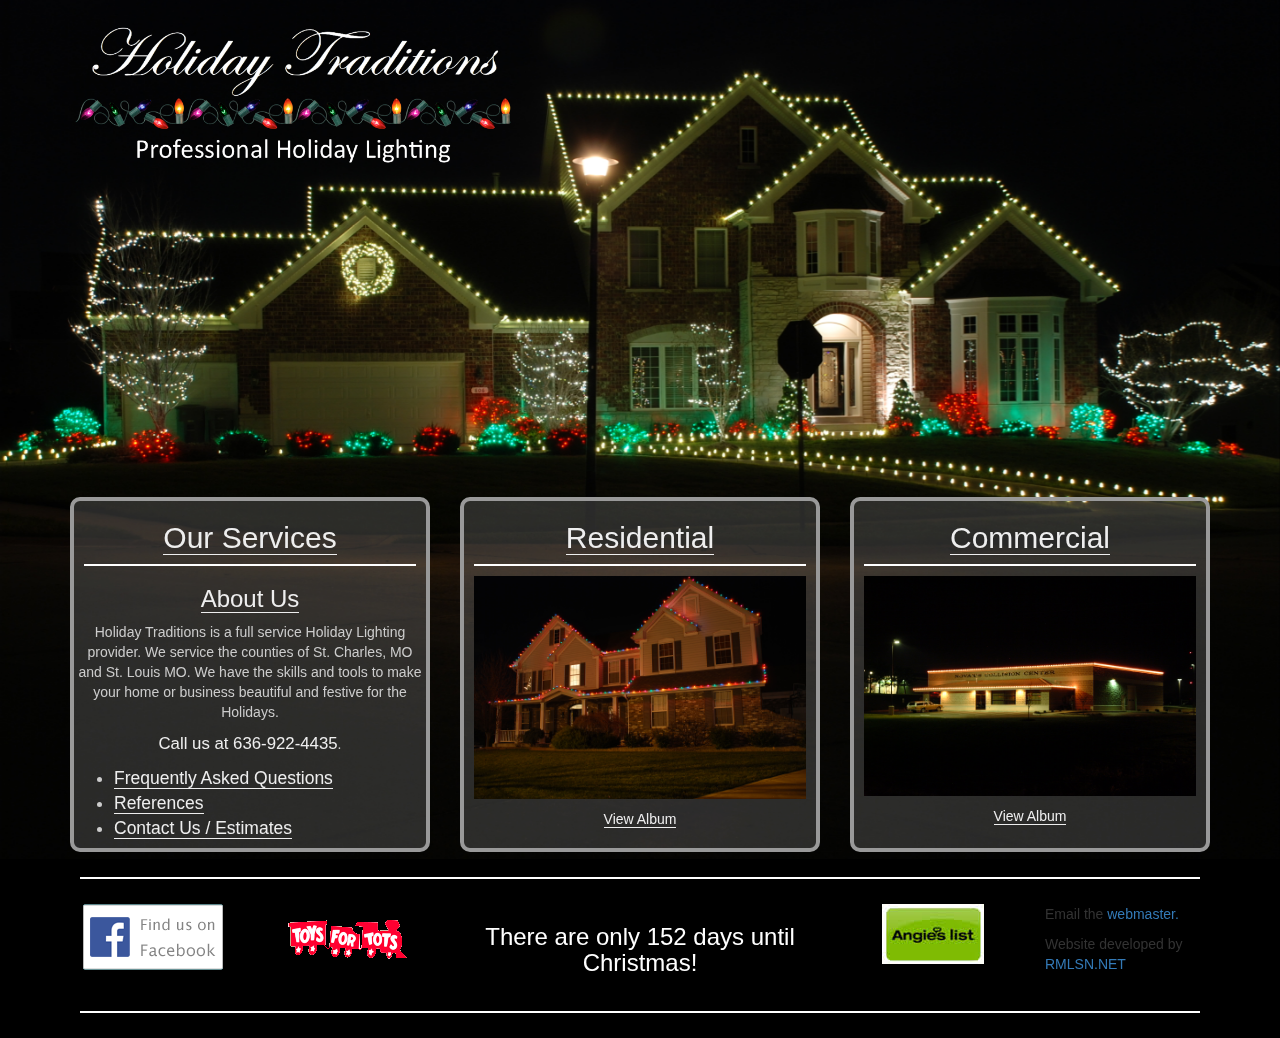
==== commit 28f00223: "Updated to verbiage per Rob" ====
--- a/NPI.html
+++ b/NPI.html
@@ -52,8 +52,9 @@
                         <ul class="text-left npi-link">
                             <li><a class="npi-active" data-toggle="modal" data-target="#modal1">Frequently Asked Questions</a></li>
                             <li><a class="npi-active" data-toggle="modal" data-target="#modal4">References</a></li>
-                            <li><a class="npi-active" data-toggle="modal" data-target="#modal5">Estimates</a></li>
-                            <li><a class="npi-active" data-toggle="modal" data-target="#modal9">Contact Us</a></li>
+                            <!-- Revisit media queries if this is added back in -->
+                            <!-- <li><a class="npi-active" data-toggle="modal" data-target="#modal5">Estimates</a></li> -->
+                            <li><a class="npi-active" data-toggle="modal" data-target="#modal5">Contact Us / Estimates</a></li>
                         </ul>
                     </div>
                 </div>
@@ -172,7 +173,7 @@
                         <i><b>Why do you donate 5% of your net profits to the &quot;Toys For Tots&quot; campaign?</b></i>
                     </p>
                     <p>
-                        We truly believe in Christmas and all the wonders of the season. We also believe every child should have a gift on Christmas morning, regardless of their financial situation. Last year we gave over $2000.00 to the &quot;Toys For Tots&quot; campaign.
+                        We truly believe in Christmas and all the wonders of the season. We also believe every child should have a gift on Christmas morning, regardless of their financial situation.
                     </p>
                 </div>
 
@@ -215,7 +216,7 @@
                     </p>
                     <p>&nbsp;</p>
                     <p>
-                        <b>Holiday Traditions also truly believes in the Spirit of Christmas. That's why we donate 5% of our net profits each year to the &quot;Toys For Tots&quot; campaign. Thank you to all our customers who helped us donate over $2000.00 in 2006!</b>
+                        <b>Holiday Traditions also truly believes in the Spirit of Christmas. That's why we donate 5% of our net profits each year to the &quot;Toys For Tots&quot; campaign. Thank you to all our customers who helped us donate to this worthy cause!</b>
                     </p>
                 </div>
 
@@ -244,7 +245,7 @@
                         <b>Purchase our lighting :</b>
                     </p>
                     <p>
-                        Purchasing your lights from Holiday Traditions is the best option for several reasons. Many Companies will only lease you their lights in an effort to keep all the lighting for themselves, leaving you with nothing more than the bill. Holiday Traditions will sell you our Commercial Grade custom cut lighting, complete with a Lifetime Guarantee as long as you use us. After the first year pricing (which is more than the second year pricing due to initial setup and cost of lights), our purchase package is usually more affordable than leasing from other companies, plus you <i>Own the lights!</i> We can still store your lights as an option, and again you will never have to buy another bulb from us to fix any of your lighting as long as you continue to use us. You can even add lights yearly and come out far better than many leasing options.
+                        Our Holiday Traditions lighting is the best option for several reasons. Many Companies will only lease you their lights in an effort to keep all the lighting for themselves, leaving you with nothing more than the bill. Holiday Traditions sells you our Commercial Grade custom cut lighting, complete with a Lifetime Guarantee as long as you use us. After the first year pricing (which is more than the second year pricing due to initial setup and cost of lights), our purchase package is usually more affordable than leasing from other companies, plus you <i>Own the lights!</i> We can still store your lights as an option, and again you will never have to buy another bulb from us to fix any of your lighting as long as you continue to use us. You can even add lights yearly and come out far better than many leasing options.
                     </p>
                     <p>
                         <b>We apologize but Holiday Traditions does not do any of the following:</b>
@@ -276,11 +277,11 @@
 
                 <div class="modal-body">
                     <p>
-                        <b>Elizabeth Sparks</b> - St. Charles, MO
+                        <b>Mark and Carol Johnson</b> - St. Charles, MO
                     </p>
 
                     <p style="margin-left: 20px">
-                        <i>"Thank you so much. Our home looks beautiful. What a great job. It was a treat to come home and see it look so nice."</i>
+                        <i>"We are emailing to confirm our install week of 11/2/2015 for Labor to install our Holiday Lighting and Decorations.  You always do such a great job every year!  We understand that businesses usually only hear from those who may have complaints or may not be totally satisfied but we wanted to take a moment and say how pleased and happy we always are with our Lighting and Service every year.  We want to &quot;thank&quot; you and your employees for doing such a wonderful job and being part of our Christmas season!  We very much enjoy our Holiday Traditions Lighting each year and look forward to seeing you soon!"</i>
                     </p>
                     <p>
                         <b>Steve Stygar</b> - Stygar Family of Funeral Services.
@@ -288,7 +289,7 @@
                     <p style="margin-left: 20px">
                         <i>"We opened our new funeral home in Florissant in January of 1995. After a few hectic years I got an itch to do something to the building for the holidays. We decorated the interior but I wanted to show a holiday spirit on the exterior. We needed Christmas Lights. I knew exactly what I wanted, an elegant perimeter of the roof. Simple and elegant. Rob Smith, who I knew from the Florissant Jaycees, sent me a flier and I was intrigued. I knew what I wanted to do but just did not have the resources. Rob gave me a bid and I still procrastinated for 2 years. Finally I decided to take the plunge and haven&#146;t looked back since.<br>
                         This service was just what I needed. Rob knew the product, did the installation and it was perfect. He notifies me in September about the annual fee and an installation date. I send him a check and in November the lights are up. He maintains the lights, if one is out I call him and he replaces it. At the end of the season he comes and takes the lights down. Best of all he stores them for the next year.<br>
-                        This will be our 4th season with Holiday Traditions and I couldn’t be happier."</i>
+                        This will be our 10th season with Holiday Traditions and I couldn’t be happier."</i>
                     </p>
                 </div>
 
--- a/css/style.css
+++ b/css/style.css
@@ -107,10 +107,10 @@
 /* Large desktops and laptops */
 @media (min-width: 1200px) {
     .npi-container-text {
-        height: 380px;
+        height: 355px;
     }
     .npi-container-img {
-        height: 380px;
+        height: 355px;
     }
     .npi-logo {
         margin-top: 10px;
@@ -120,10 +120,10 @@
 /* Landscape tablets and medium desktops */
 @media (min-width: 992px) and (max-width: 1199px) {
     .npi-container-text {
-        height: 400px;
+        height: 375px;
     }
     .npi-container-img {
-        height: 400px;
+        height: 375px;
     }
     .npi-padding {
         height: 300px;
